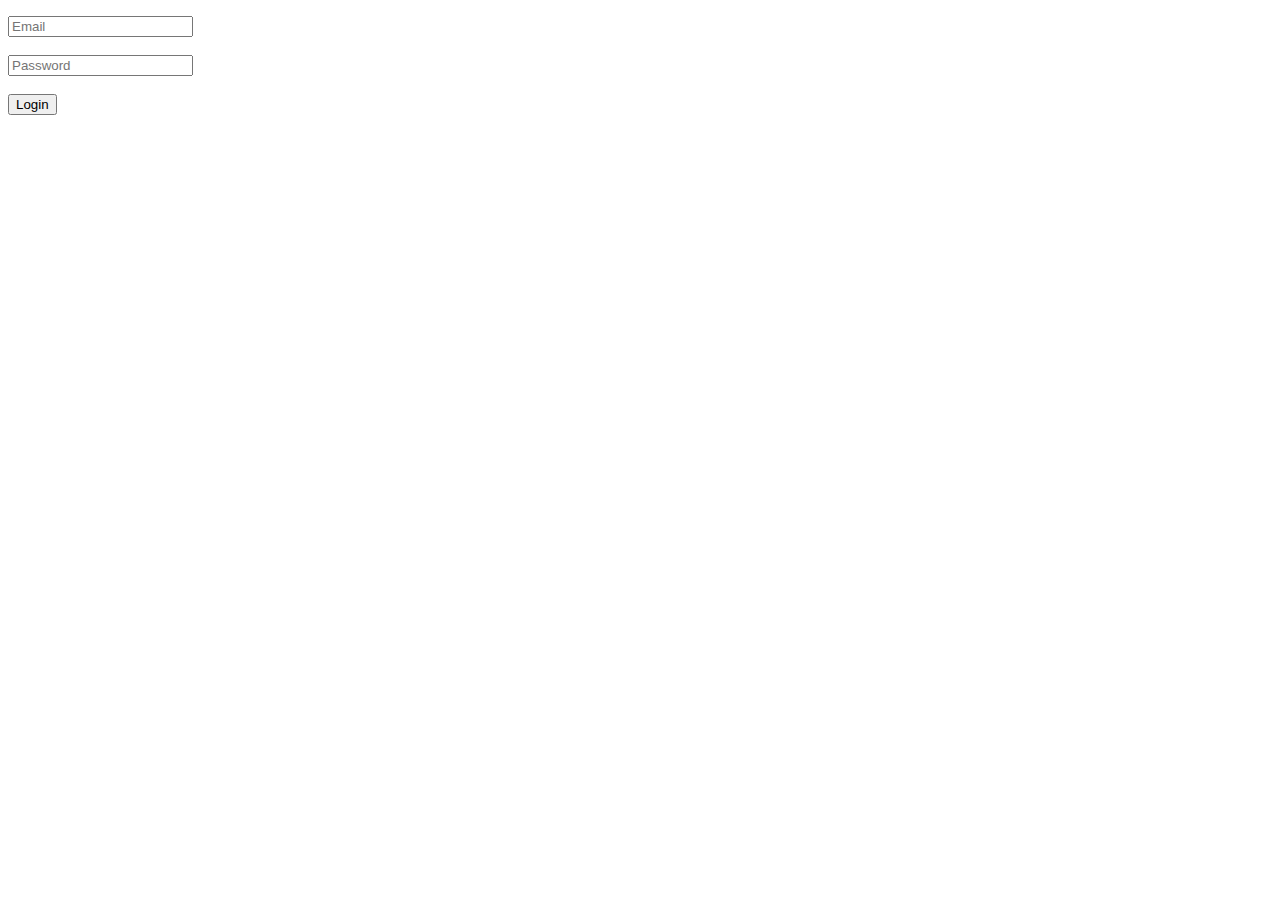
==== profile.html @ dce91529 "local storage" ====
<!DOCTYPE html>
<!--[if lt IE 7]>      <html class="no-js lt-ie9 lt-ie8 lt-ie7"> <![endif]-->
<!--[if IE 7]>         <html class="no-js lt-ie9 lt-ie8"> <![endif]-->
<!--[if IE 8]>         <html class="no-js lt-ie9"> <![endif]-->
<!--[if gt IE 8]>      <html class="no-js"> <!--<![endif]-->
<html>
  <head>
    <meta charset="utf-8" />
    <meta http-equiv="X-UA-Compatible" content="IE=edge" />
    <title>Profile</title>
    <meta name="description" content="" />
    <meta name="viewport" content="width=device-width, initial-scale=1" />
    <link rel="stylesheet" href="" />
  </head>
  <body>
    <h1>WELCOME BACK USER!</h1>
    <h1>Currently Logged In...</h1>
    <h2 id="email-h2"></h2>
    <h2 id="password-h2"></h2>
    <script src="./profile.js" async defer></script>
  </body>
</html>
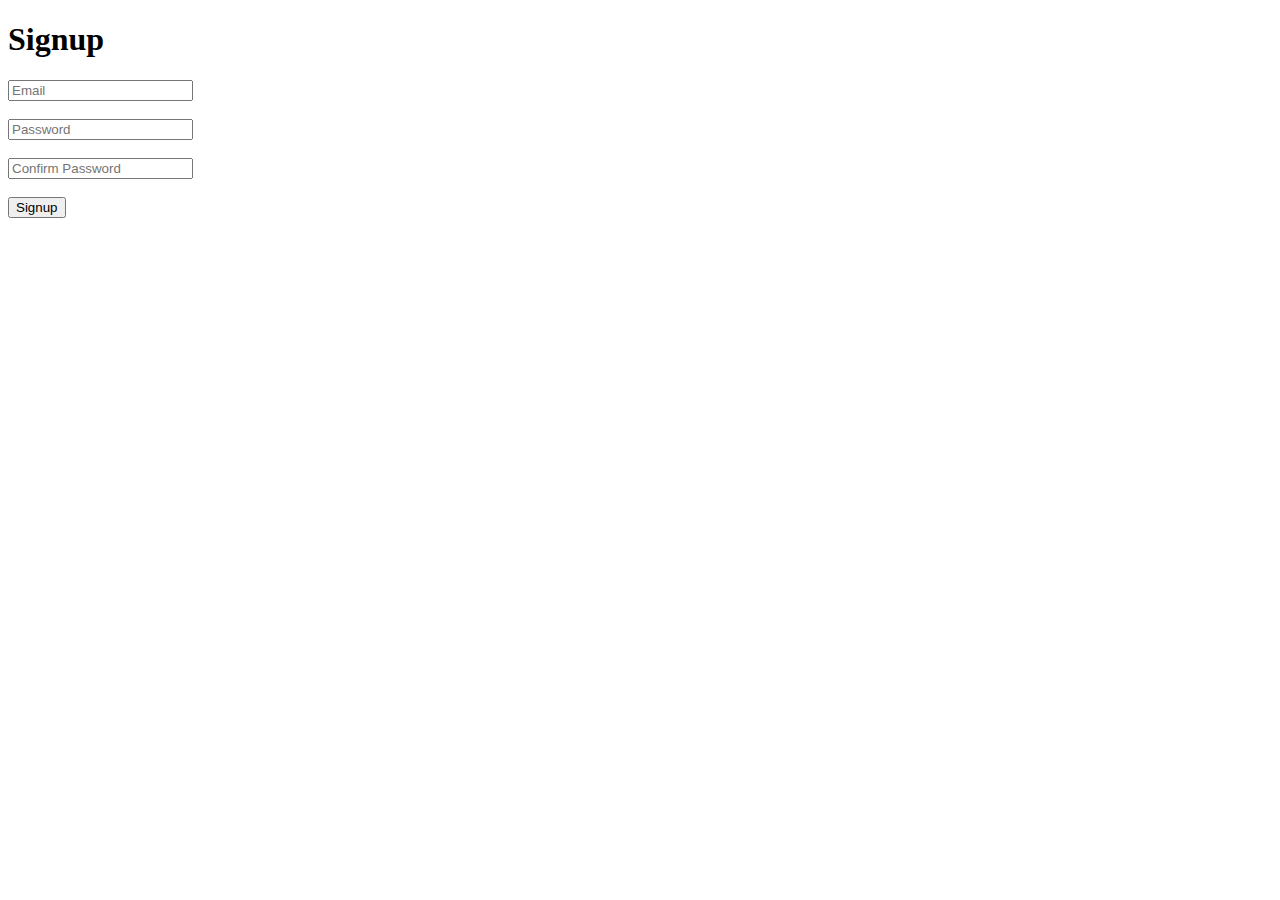
==== commit ba3cf916: "local storage" ====
--- a/profile.html
+++ b/profile.html
@@ -17,6 +17,7 @@
     <h1>Currently Logged In...</h1>
     <h2 id="email-h2"></h2>
     <h2 id="password-h2"></h2>
+    <button id="log-btn" onclick="logout()">Log Out</button>
     <script src="./profile.js" async defer></script>
   </body>
 </html>
